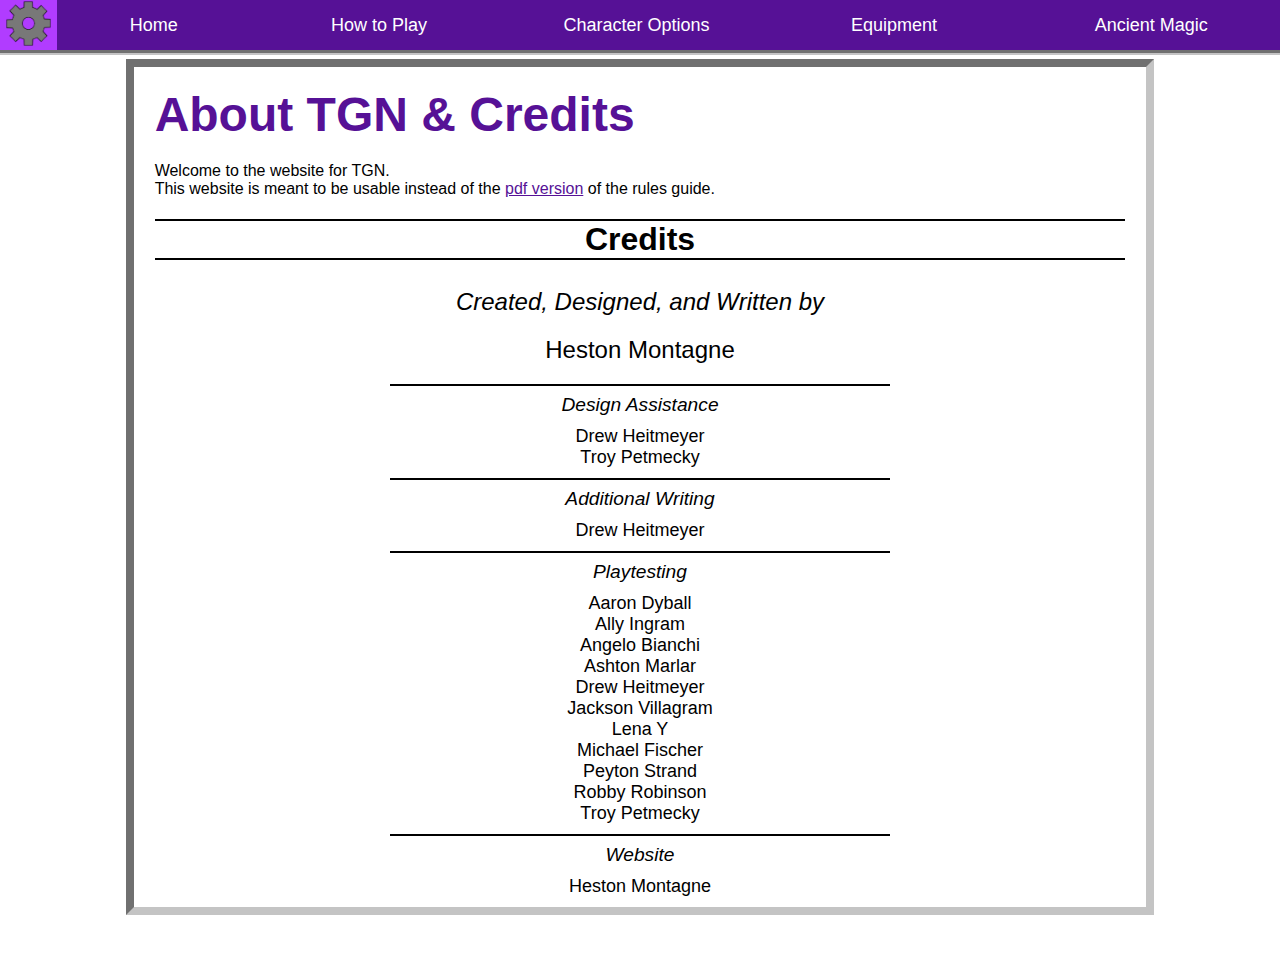
==== Pages/about.html @ 26f994f4 "Improved header & added About page" ====
<!DOCTYPE html>
<html lang="en-us">

<head>
  <meta name="charset" content="UTF-8" />

  <title>Galactic Neighborhood</title>

  <meta name="keywords" content="TGN, Galactic Neighborhood, TTRPG, 
    game system, sci-fi, science fiction, space, magic, aliens" />
  <meta name="description" content="Free game system rules" />
  <meta name="author" content="Heston Montagne" />
  <meta name="viewport" content="width=device-width, initial-scale=1.0" />

  <link rel="icon" type="image/x-icon" href="../images/favicon.ico">
  <link rel="stylesheet" href="../styles.css">
</head>

<body>

<nav>
  <div class="nav-container">

    <button type="button" onclick="toggleDropdown('settings')" class="settingsButton">
      <img src="../images/Options.png" alt="Options" style="width: 45px; height: 45px;"> 
    </button>
    <div id="settings" class="settings" style="visibility: hidden;">
      <div><a class="homeLink" href="about.html">About</a></div>
      <a class="homeLink" href="../1.02 The Galactic Neighborhood.pdf">Rules PDF</a>
    </div>

    <a class="home homeLink" href="../index.html">Home</a>

    <button type="button" onclick="toggleDropdown('HTP')" class="dropdown">
      <div>How to Play</div>
    </button>
    <div id="HTP" class="dropdownContent" style="visibility: hidden; left: 20%">
      <a class="topnav" href="how-to-play.html">How To Play</a>
      <div>Dice Sizes</div>
    </div>

    <button type="button" onclick="toggleDropdown('CO')" class="dropdown">
      <div>Character Options</div>
    </button>
    <div id="CO" class="dropdownContent" style="visibility: hidden; left: 40%">
      <a class="topnav" href="character-options.html">Character Options</a>
      <div>Menu 1</div>
    </div>

    <button type="button" onclick="toggleDropdown('EQ')" class="dropdown">
      <div>Equipment</div>
    </button>
    <div id="EQ" class="dropdownContent" style="visibility: hidden; left: 60%">
      <a class="topnav" href="equipment.html">Equipment</a>
      <div>Menu 1</div>
    </div>

    <button type="button" onclick="toggleDropdown('AM')" class="dropdown">
      <div>Ancient Magic</div>
    </button>
    <div id="AM" class="dropdownContent" style="visibility: hidden; left: 80%">
      <a class="topnav" href="ancient-magic.html">Ancient Magic</a>
      <div>Menu 1</div>
    </div>
  </div>
</nav>

<div class="container">
  <div>
    <h1>About TGN & Credits</h1>
    <p>Welcome to the website for TGN.<br>This website is meant to be 
    usable instead of the 
    <a href="1.02 The Galactic Neighborhood.pdf">pdf version</a>
    of the rules guide.</p>

    <h2 style="text-align: center;">Credits</h2>
    <div class="main credit i">Created, Designed, and Written by</div>
    <div class="main credit">Heston Montagne</div>

    <div class="credit i">Design Assistance</div>
    <div class="credit">Drew Heitmeyer</div>
    <div class="credit">Troy Petmecky</div>

    <div class="credit i">Additional Writing</div>
    <div class="credit">Drew Heitmeyer</div>

    <div class="credit i">Playtesting</div>
    <div class="credit">Aaron Dyball</div>
    <div class="credit">Ally Ingram</div>
    <div class="credit">Angelo Bianchi</div>
    <div class="credit">Ashton Marlar</div>
    <div class="credit">Drew Heitmeyer</div>
    <div class="credit">Jackson Villagram</div>
    <div class="credit">Lena Y</div>
    <div class="credit">Michael Fischer</div>
    <div class="credit">Peyton Strand</div>
    <div class="credit">Robby Robinson</div>
    <div class="credit">Troy Petmecky</div>

    <div class="credit i">Website</div>
    <div class="credit">Heston Montagne</div>
  </div>
</div>


<script>

function toggleDropdown(id) {
  var hidden = document.getElementById(id).style.visibility == "hidden";

  document.getElementById('settings').style.visibility = "hidden";
  document.getElementById('HTP').style.visibility = "hidden";
  document.getElementById('CO').style.visibility = "hidden";
  document.getElementById('EQ').style.visibility = "hidden";
  document.getElementById('AM').style.visibility = "hidden";

  if (hidden) document.getElementById(id).style.visibility = "visible";
}

</script>

<noscript>Sorry, your browser doesn't support JavaScript!</noscript>

</body>
</html>
---- styles.css ----
* {
  font-family: 'Gill Sans', 'Gill Sans MT', Calibri, 'Trebuchet MS', sans-serif;
}
:root {
  --color1: black;
  --color2: white;
  --color3: rgb(86, 17, 150);
  --lightMode: "light";
}

body {
  background-color:var(--color2);;
}
h1 {
  color: var(--color3);
  font-size: xxx-large;
  margin: 2%;
}
h2 {
  color: var(--color1);
  font-size: xx-large;
  margin: 2%;
  border: 2px, solid, var(--color1);
  border-right-width: 0;
  border-left-width: 0;

}
p {
  color: var(--color1);
  font-size: medium;
  margin: 2%;
}

.container {
  position: relative;
  top: 51px;
  width: 80%;
  margin: auto;
  margin-bottom: 100px;
  padding-bottom: 10px;
  border: 8px inset rgb(196, 196, 196);
  z-index: 0;
}

.nav-container {
  position: fixed;
  top: 0;
  left: 0;
  width: 100%;
  height: 50px;
  z-index: 5;

  display: flex;
  flex-flow: row nowrap;
  justify-content: center;
  align-items: center;

  background-color: rgb(86, 17, 150);;
  color: white;
  font-size: large;
  text-align: center;
  overflow: auto;

  border-bottom: 5px groove rgb(196, 196, 196);
}
.settingsButton {
  position: relative;
  display: block;
  flex: 0 0 50px;
  height: 50px;

  top: 0;
  left: 0;
  z-index: 6;

  background-color: var(--color3);
  border-width: 0;
}
.settingsButton:hover {
  background-color: rgb(177, 60, 255);
}
.settings {
  display: block;

  position: fixed;
  top: 50px;
  left: 0;
  width: 15%;
  max-width: 150px;
  z-index: 6;

  background-color: var(--color3);
  color: white;
  padding: 5px;

  border-bottom: 5px groove rgb(196, 196, 196);
  border-right: 5px groove rgb(196, 196, 196);
}

.home {
  display: flex;
  position: relative;
  flex: 1 0 5%;
  height: 100%;

  justify-content: center;
  align-items: center;
  text-align: center;

  background-color: var(--color3);
  color: var(--color2);
  font-size: large;
  border-width: 0;
}
.home:hover {
  background-color: rgb(177, 60, 255);
}
.homeLink {
  text-align: left;
}

.dropdown {
  position: relative;
  flex: 1 0 10%;
  height: 100%;

  background-color: var(--color3);
  color: var(--color2);
  font-size: large;
  border-width: 0;
}
.dropdown:hover {
  background-color: rgb(177, 60, 255);
}
.dropdownContent {
  position: fixed;
  width: 18%;
  top: 52px;

  background-color: rgb(245, 245, 245);
  color: var(--color1);
  font-size: medium;
  text-align: left;
  padding: 5px;
  z-index: 10;

  border-bottom: 5px groove rgb(196, 196, 196);
  border-left: 5px groove rgb(196, 196, 196);
  border-right: 5px groove rgb(196, 196, 196);
}

.preview {
  position: relative;
  display: inline-block;
  border-bottom: 1px dotted var(--color1);
}
.preview .previewtext {
  visibility: hidden;
  max-width: 50vw;
  max-height: 50px;
  overflow: hidden;

  white-space: nowrap;
  background-color: rgb(240, 240, 240);
  color: var(--color1);
  text-overflow: ellipsis;

  border: 1px solid var(--color1);
  border-radius: 3px;
  padding: 5px;

  position: absolute;
  z-index: 1;
  top: 100%;
  left: 50%;
  margin-left: -50%;
}
.preview:hover .previewtext {
  visibility: visible;
}

.credit {
  width: 80%;
  max-width: 500px;
  margin: auto;
  text-align: center;
  font-size: large;
}
.i {
  margin-top: 10px;
  margin-bottom: 10px;
  border-top: 2px solid black;
  padding-top: 8px;
  font-style: italic;
  font-size: larger;
}
.main {
  margin-bottom: 20px;
  border-top: 0px;
  font-size: x-large;
}


a:link, a:visited {
  color: var(--color3);
  background-color: transparent;
  text-decoration: underline;
}
a:hover {
  color:rgb(177, 60, 255);
  background-color: transparent;
  text-decoration: underline double;
}
a:active {
  color: var(--color1);;
  background-color: transparent;
  text-decoration: underline;
}
a.topnav {
  color: var(--color1);;
  background-color: transparent;
  text-decoration: none;
}
a.topnav:hover {
  background-color: transparent;
  text-decoration: underline;
}
a.homeLink {
  color: var(--color2);
  text-decoration: none;
}
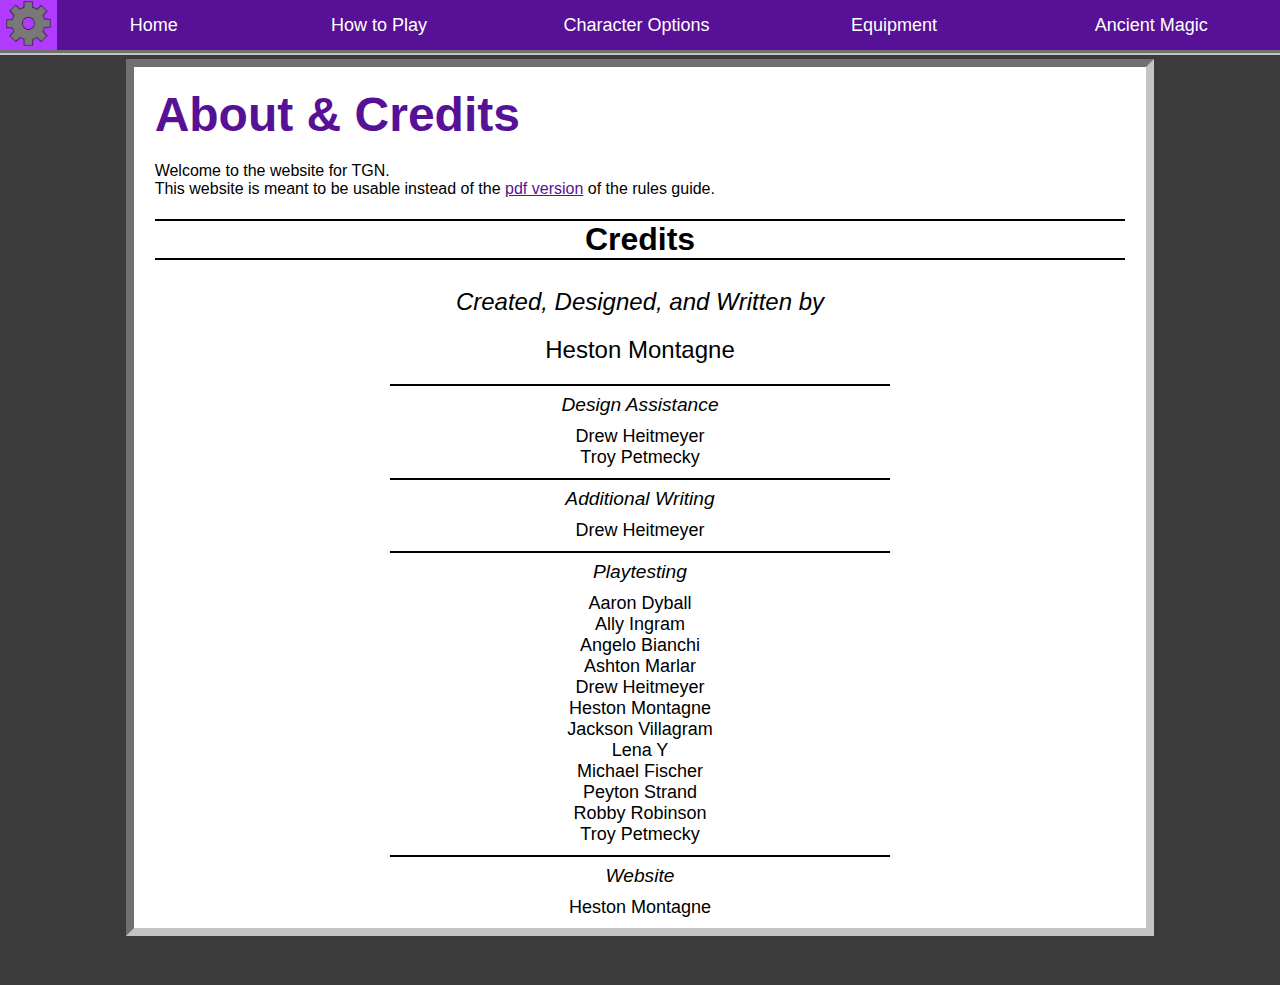
==== commit 960c9316: "Updated Background & Added Credits" ====
--- a/Pages/about.html
+++ b/Pages/about.html
@@ -67,10 +67,10 @@
 
 <div class="container">
   <div>
-    <h1>About TGN & Credits</h1>
-    <p>Welcome to the website for TGN.<br>This website is meant to be 
-    usable instead of the 
-    <a href="1.02 The Galactic Neighborhood.pdf">pdf version</a>
+    <h1>About & Credits</h1>
+    <p>Welcome to the website for TGN.
+      <br>This website is meant to be usable instead of the 
+    <a href="../1.02 The Galactic Neighborhood.pdf">pdf version</a>
     of the rules guide.</p>
 
     <h2 style="text-align: center;">Credits</h2>
@@ -90,6 +90,7 @@
     <div class="credit">Angelo Bianchi</div>
     <div class="credit">Ashton Marlar</div>
     <div class="credit">Drew Heitmeyer</div>
+    <div class="credit">Heston Montagne</div>
     <div class="credit">Jackson Villagram</div>
     <div class="credit">Lena Y</div>
     <div class="credit">Michael Fischer</div>
--- a/styles.css
+++ b/styles.css
@@ -9,7 +9,7 @@
 }
 
 body {
-  background-color:var(--color2);;
+  background-color: rgb(59, 59, 59);
 }
 h1 {
   color: var(--color3);
@@ -40,6 +40,7 @@
   padding-bottom: 10px;
   border: 8px inset rgb(196, 196, 196);
   z-index: 0;
+  background-color: var(--color2);
 }
 
 .nav-container {
@@ -134,6 +135,7 @@
 }
 .dropdownContent {
   position: fixed;
+  offset-position: 45px;
   width: 18%;
   top: 52px;
 
